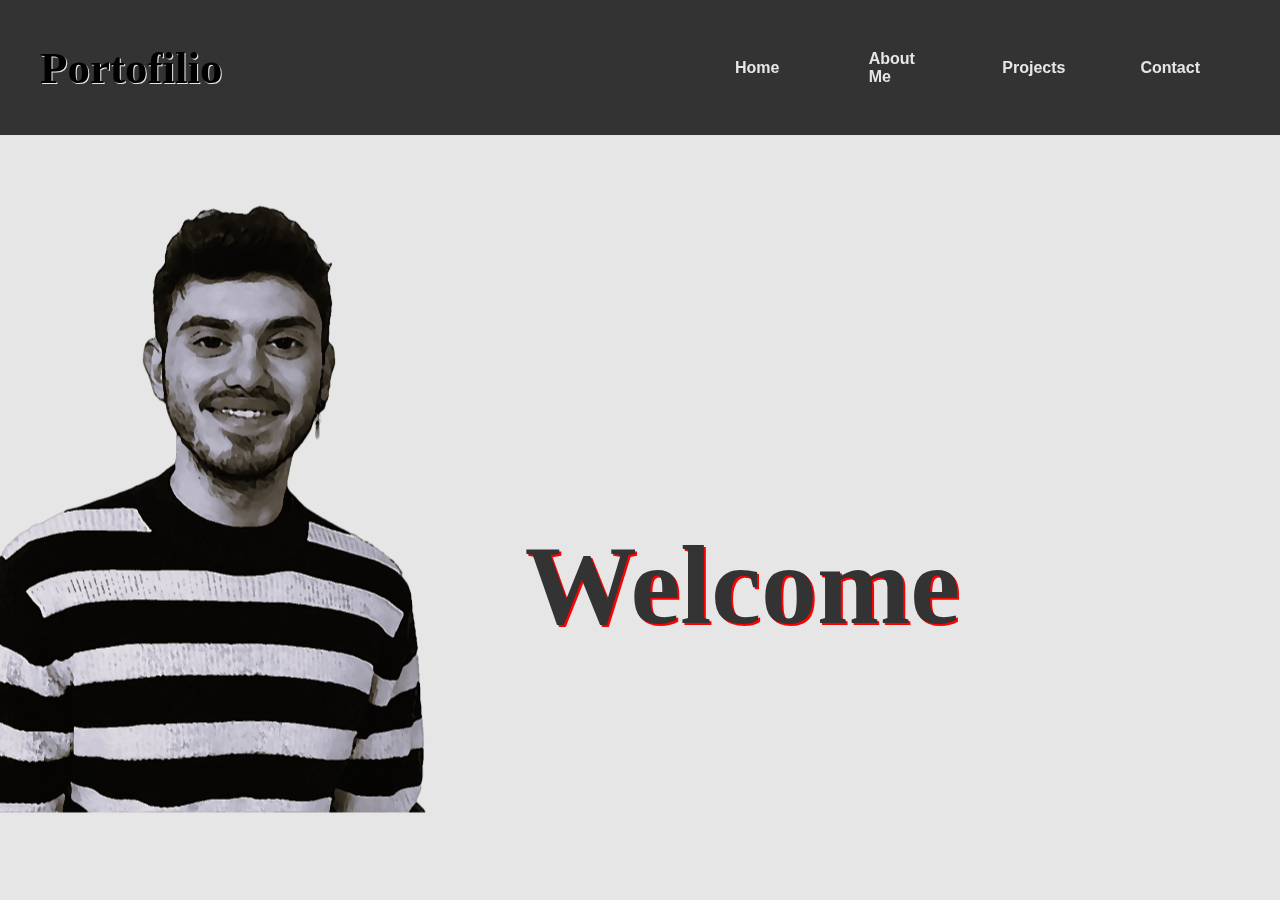
==== index.html @ 9a862027 "Add files via upload" ====
<!DOCTYPE html>
<html lang="en">
<head>
    <meta charset="UTF-8">
    <title>Title</title>
    <link rel="stylesheet"type="text/css"href="style.css">

</head>

<body>
<div class="wrapper">

              <div class="headsed">


                    <div class="headings">
                        <h1  class="Master Head" id="home"> Portofilio </h1>
                    </div>


                  <nav>
                      <ul>

                          <li> <a href="#home">Home </a> </li>
                             <li> <a href="#Aboutme">About Me </a> </li>
                             <li><a href="#projects">Projects  </a>  </li>
                          <li> <a href="#contact">Contact </a> </li>



                        </ul>
                        </nav>
                     </div>

    <header>
        <img src="pictures/2.png" class="background" width="500" height="1000">


        <h1 class="title" >Welcome</h1>
    </header>
    <section>
        <br><br><br><h2 id="Aboutme" style="font-family: Arial, Helvetica, sans-serif;">A Little About me </h2>
       <p>My name is Ugur Kolbasi. I have recently finished my master degree  at Griffith Collage in Computer Science.
           My background is Industrial Engineering. Now, I am looking for my first full-time job.
I have been improving my computer skills such as 3d modelling, Html, CSS and JavaScript as well as working as freelancer.
           I also have experience as engineer in Project Planning, Operation Research, Cost Analysis.<br><br> I have great understanding of business models and production system,
           my aim is  combining these tools with IT related fields.  I am really open to learning new skills and improving myself not only career-wise and gaining personal experiences.
           The world is changing rapidly, and I do not have much professional experience,
           but I am willing to take the necessary steps to achieve my goals and accomplish impeccable experience in this growing industry.
           I can provide a fresh take and an extraordinary approach to every project. I am open to challenges and constructive feedback.
           I am open-minded and eager to become a team player and dedicate my skills and talents to developing unique and high-quality products.<br><br><br><br>
    </section>
   

    <section  id="projects">
        <div style="margin-left:10%;" >
        <h1 style="font-family:Arial;" >Projects</h1>

        <h4 style="font-family:Arial, Helvetica, sans-serif;">Project: Focked Poster  Design </h4>
        <br>

        <span style="font-size: 1.4rem; font-family: Arial, Helvetica, sans-serif;">Focked is  an energy drink based in Slovakia. It is new to the Irish Market I designed a standing Poster and Web site Poster for the brand  </span>
        
        
        <br><br>
        <div class="project-wrapper">

            <div class="tumbnails"> 

                <div class="imgwrapping">
                <img  src="pictures/focked.jpg" width="400" height="200" class="resim">
                <p class="desc">Focked Stand Poster </p>
            </div>
        
            <div class="imgwrapping">
                <img src="pictures/FOCKED 1.jpg" width="400" height="200" class="resim" >
                <p class="desc">Focked  Web  Poster </p>
            </div>
            <div class="imgwrapping">
                <img src="pictures/focked 2.jpg" width="400" height="200" class="resim">
                <p class="desc">Focked  Web  Poster </p>
            </div>
        </div>
           
            <br><br><br>
            </div>

        <div class="hangman ">

            <h4 style="font-family:Arial, Helvetica, sans-serif;">The Hangman Game </h4>

            <div class="hangman-wrapings">
                <a href="hangman.html">
                <img  class="hangmanpic"  src="pictures/hangman.png" width="439px" >
            </a >

                <span class="introduction ">Hangman is a guessing game for two or more players. One player thinks of a word, phrase or sentence and the other(s) tries to guess it by suggesting letters within a certain number of guesses. With some JavaScript Code the game can be played digitally. </span>

                


            </div>

        </div>

        <div class="Cinema Reservation ">

            <h4 style="font-family:Arial, Helvetica, sans-serif;"> Cinema Reservation Application  </h4>

            <div class="hangman-wrapings">
                <a href="booking.html">
                <img  class="hangmanpic"  src="pictures/Picture1.png" >
            </a >

                <p class="introduction "> </p>

                


            </div>

        </div>



            

    </section>
  
    <div class="container">
        <h1 id="contact">Connect with me  </h1>
        
        <p>I would love to respond to your queries. Feel free to get in touch with me.</p>
        <div class="contact-box">

            <div class="contact-left" style="padding-left:10%;">
                <h3>
                    Sent your request
                </h3>
                <div id="lightbox">
                
                </div>
                <form action="https://formsubmit.co/ugurkolbasii@gmail.com" method="POST">
                    <div class="input-row">
                        <div class="input-group" style="padding-left:10%;">
                                <label>Name</label>
                            <input  name="email" placeholder="John Smith">
                                <label>Phone</label>
                            <input  name="phone " placeholder="+353 89 888 88 88">


                        </div>
                        <div class="input-group">
                                <label>E-mail</label>
                            <input type="email" name="email"  placeholder="Johnsmith@123.com">
                                <label>Subject</label>
                            <input type="text" name="subject" placeholder="Product Demo">


                        </div>


                    </div>
                    <div class="mesaj">

                        <textarea  name="text"  cols="40" rows="5"></textarea>
                        <button type="submit"> Send </button>
                        </div>
                </form>

            </div>

            <div class="contact-right">
                  <h3>
                   Reach me
                </h3>
                <ul>
                    <li>E-mail:ugurkolbasii@gmail.com</li><br>
                    <li>Phone:+353 83 058 3962</li>

                </ul>

            </div>

        </div>
    </div>

</div>

<script src="java.js"></script>

</body>
</html>
---- style.css ----
p{
    font-family:Arial;
    font-size:1.4rem;
    margin-left: 0;
    }

    body{
    margin:0px;
    background-color:#e6e6e6;
    
    }
    
    .title{
    position:absolute;
    font-size:7rem;
    color:#333;
    font-family:Open Sans;
    right:25%;
    text-shadow: 2px 2px #ff0000;
    }
    
    section{
    font-size:1.7rem;
    padding:2rem;
    background-color:#333;
    opacity:0.9;
    color:white;
    
    
    }
    section h2{
    padding-left:10%;
    text-align:justify;
    
    }
    section p{
    justify-content:center;
    align-items:center;
    width:80%;
    padding-left:10%;
    text-align:justify;
    }
    .wrapper{
    
    height:100vh;
    overflow-y:auto;
    overflow-x:hidden;
    perspective:10px;
    
    }
    
    header{
    position:relative;
    display:flex;
    justify-content:center;
    align-items:center;
    height:100%;
    transform-style:preserve-3d;
    z-index:-1;
    
    }
    
    .background{
    position:absolute;
    left:-450px;
    object-fit:cover;
    z-index:-1;
    
    }
    
    .foreground{
    position:absolute;
    height:100%;
    width:100%;
    object-fit:cover;
    z-index:-1;
    }
    
    .background{
    transform:translateZ(-10px) scale(2);
    }
    
    .headsed{
    display:flex;
    justify-content:space-between;
    background-color:#333;
    height:15%;
    align-items:center;
    
    }
    
    .headings{
    margin-left:40px;
    }
    .headings h1{
    text-shadow: 1px 1px #e6e6e6;
    font-size:45px;
    }
    
    
    nav{
    margin-right:40px;
    
    }
    
    
    nav ul{
    display:flex;
    align-items:center;
    justify-content:center;
    gap:35px;
    
    
    
    
    }
    nav ul li{
    color:white;
    font-weight:700;
    list-style-type:none;
    padding-right:40px;height:100%;
    width:100%;
    }
    
    nav ul li a {
    text-decoration:none;
    color:#e6e6e6;
    font-family: Arial;
    
    }
    
    a:hover{
    color:#333;
    text-decoration:underline  #333;
    background-color:grey;
    }
    
    .container{
    
    background-color:#333;
    opacity:0.9;
    color:white;
    font-size:1.7rem;
    width:100%;
    
    }
    .container h1{
    margin:0;
    font-size:2rem;
    padding-left:10%;
    margin-bottom:10px;
    
    }
    .container p{
    width:80%;
    padding-left:10%;
    margin-bottom:40px;
    font-family:Arial;
    font-size:1.5rem;
    
    }
    .contact-box{
    background-color:#333;
    opacity:0.9;
    display:flex;
    font-family:Arial;
    
    }
    .contact-left{
    flex-basis:60%;
    padding:40px 60px;
    background-color:#e6e6e6;
    color:#333;
    font-family:Arial;
    font-size:1.5rem;
    
    font-family:Arial;
    
    
    }
    .contact-right{
    flex-basis:60%;
    padding:40px ;
    background-color:#e6e6e6;
    color:#333;
    margin-right:10px;
    font-family:Arial;
    font-size:1.5rem;
    
    
    
    }
    
    #contact{
    font-family:Arial;
    
    }
    .contact-right li{
    list-style-type:none;
    
    }
    
    .contact-box{
    display:flex;
    
    
    
    }
    .input-row{
    display:flex;
    justify-content:space-between;
    }
    
    .input-group{

    display:flex;
    flex-direction:column;
    flex-wrap:nowrap;
    justify-content:space-between;
    margin-bottom:20px;
    
    }
    
    
    input{
    width:100%;
    height:30px
    
    }
    .mesaj{
    display:flex;
    flex-direction:column;
    align-items:center;
    justify-content:center;
    gap:10px;
    }
    
    button{
    width:15%;
    height:10%;
    
    }
    .project-wrapper{

        margin-right:10%;
    }
    .tumbnails{
        display:flex;
        flex-direction: row;
        justify-content: space-between;
       
    
        }

        .desc{
            align-items: center;
            justify-content: center;
            font-family: Arial, Helvetica, sans-serif;
        
        }

    .tumbnails img{

        cursor: pointer;
    }
    #lightbox{
        position:fixed;
        top:1750px;
        left:0px;
        width:100%;
        height:100%;
        background-color:rgb(0, 0, 0);
        opacity: 1;
        display: none;
        z-index: 1000px;
       

        }
       
    #lightbox.active{
        display: flex;
        align-items: center;
        justify-content:center;
        opacity: 1;
    }

    .proje_description p{
        margin-left: 0;
        margin-top: 25px;
        margin-bottom: 15px;
    }
    label{
        font-size: 15px;
        margin:15px 0px 5px 0px;
    }


    .hangman{
        margin-right:10%;
    }

    .hangman-wrapings{

        display: flex;

    }
    .hangmanpic:hover{
        cursor: pointer;
        transform: scale(1.3);


    }

    .introduction{
        margin-left:65px;
        font-size: 1.4rem;
        font-family: Arial, Helvetica, sans-serif;
        
    }
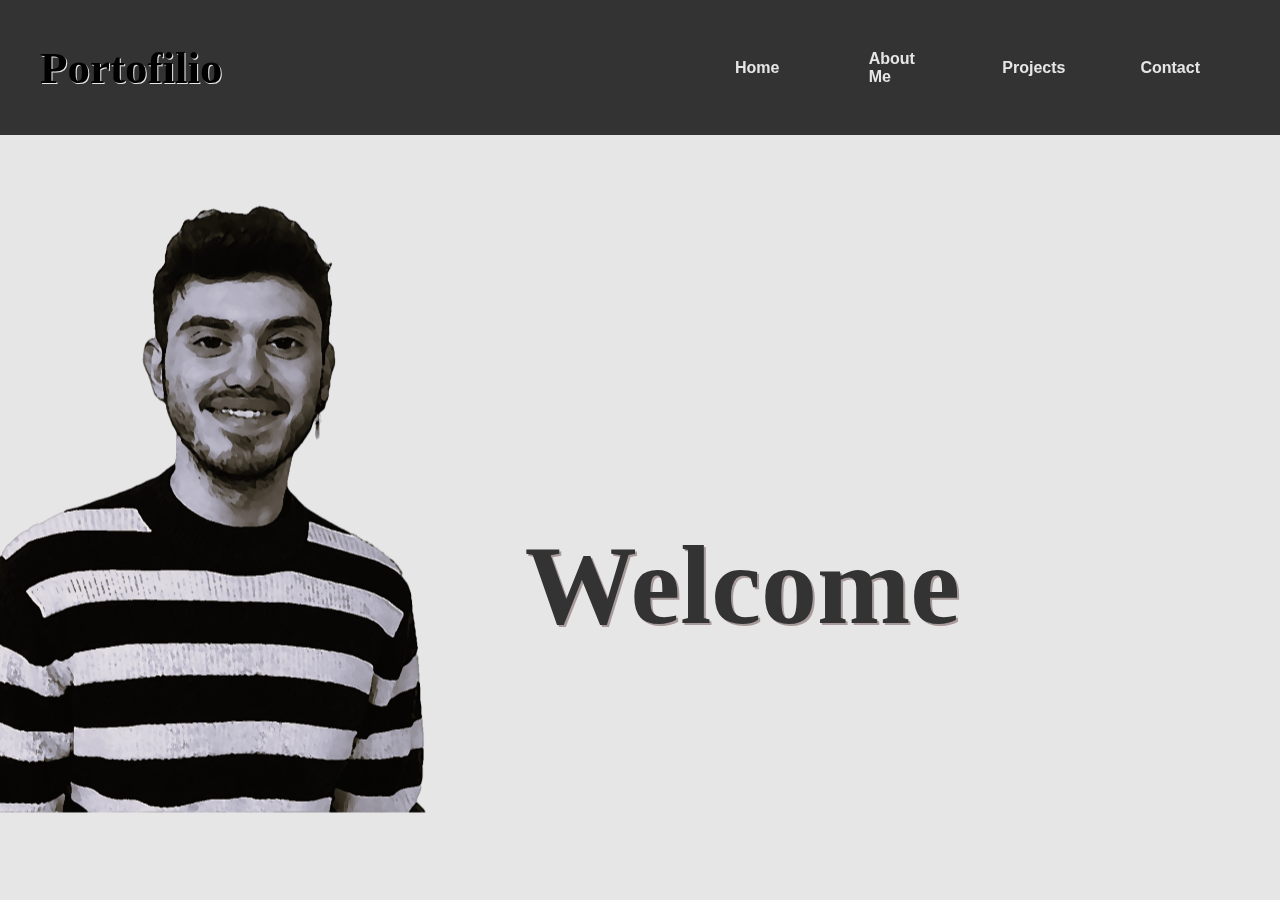
==== commit 9bbc53bc: "Add files via upload" ====
--- a/index.html
+++ b/index.html
@@ -2,7 +2,7 @@
 <html lang="en">
 <head>
     <meta charset="UTF-8">
-    <title>Title</title>
+    <title>My Portofilio</title>
     <link rel="stylesheet"type="text/css"href="style.css">
 
 </head>
@@ -40,15 +40,15 @@
     </header>
     <section>
         <br><br><br><h2 id="Aboutme" style="font-family: Arial, Helvetica, sans-serif;">A Little About me </h2>
-       <p>My name is Ugur Kolbasi. I have recently finished my master degree  at Griffith Collage in Computer Science.
-           My background is Industrial Engineering. Now, I am looking for my first full-time job.
-I have been improving my computer skills such as 3d modelling, Html, CSS and JavaScript as well as working as freelancer.
-           I also have experience as engineer in Project Planning, Operation Research, Cost Analysis.<br><br> I have great understanding of business models and production system,
-           my aim is  combining these tools with IT related fields.  I am really open to learning new skills and improving myself not only career-wise and gaining personal experiences.
-           The world is changing rapidly, and I do not have much professional experience,
-           but I am willing to take the necessary steps to achieve my goals and accomplish impeccable experience in this growing industry.
-           I can provide a fresh take and an extraordinary approach to every project. I am open to challenges and constructive feedback.
-           I am open-minded and eager to become a team player and dedicate my skills and talents to developing unique and high-quality products.<br><br><br><br>
+       <p>I am a recent graduate from Griffith College with a degree in Industrial Engineering. During my academic journey, I developed a strong foundation in problem-solving, critical thinking, and project management. Additionally, my passion for technology led me to explore the world of web design and development, and I have been working as a freelancer in this field.
+
+        My experience as a freelance web designer has allowed me to hone my skills in creating visually appealing and user-friendly websites. I have a strong grasp of HTML, CSS, and web design principles, and I take pride in delivering projects that meet clients' expectations
+        .
+        One of my key strengths is my ability to quickly adapt and learn new concepts. As a quick learner, I am always eager to embrace new challenges and technologies.<br><br> I am committed to staying up-to-date with the latest industry trends and best practices, making me a versatile and adaptable professional.
+        
+        I am now seeking to leverage my educational background in Industrial Engineering and my experience in web design to contribute to a dynamic and innovative team. I am confident that my unique blend of skills, coupled with my passion for learning and growth, will make me a valuable asset to any organization. I am excited about the prospect of working with a forward-thinking company that values creativity and continuous improvement.
+        Thank you for considering my application. I look forward to the opportunity to discuss how my skills and enthusiasm align with the goals and needs of your organization
+        
     </section>
    
 
@@ -87,14 +87,14 @@
 
         <div class="hangman ">
 
-            <h4 style="font-family:Arial, Helvetica, sans-serif;">The Hangman Game </h4>
+            <h4 style="font-family:Arial, Helvetica, sans-serif;">Evim Pastry  Online Shop </h4><br>
 
             <div class="hangman-wrapings">
-                <a href="hangman.html">
-                <img  class="hangmanpic"  src="pictures/hangman.png" width="439px" >
+                <a href="https://limegreen-panther-868878.builder-preview.com/">
+                <img  class="hangmanpic"  src="pictures/evim.png" width="350px" >
             </a >
 
-                <span class="introduction ">Hangman is a guessing game for two or more players. One player thinks of a word, phrase or sentence and the other(s) tries to guess it by suggesting letters within a certain number of guesses. With some JavaScript Code the game can be played digitally. </span>
+                <span class="introduction ">Evim is an esteemed Turkish pastry shop set to debut in Dublin. I have been approached to craft a website and design a logo that embodies the essence and uniqueness of this brand-new establishment. </span>
 
                 
 
@@ -102,22 +102,24 @@
             </div>
 
         </div>
+        <br> <br> 
 
-        <div class="Cinema Reservation ">
+        <div class="Cinema Reservation "> <br>
 
-            <h4 style="font-family:Arial, Helvetica, sans-serif;"> Cinema Reservation Application  </h4>
+            <h4 style="font-family:Arial, Helvetica, sans-serif;"> Speak English </h4>
 
             <div class="hangman-wrapings">
-                <a href="booking.html">
-                <img  class="hangmanpic"  src="pictures/Picture1.png" >
+                <a href="https://thespeakenglish.com/">
+                <img  class="hangmanpic"  src="pictures/Speak English.png"  width="350px" >
             </a >
 
-                <p class="introduction "> </p>
+                <p class="introductionse "> Speak English is an esteemed English language institute based in Turkey, offering a wide array of services. I've been approached to develop a website and a booking application to enhance their digital presence and streamline their operations. </p>
 
                 
 
 
             </div>
+            <br> <br> <br> <br> <br> <br>
 
         </div>
 
--- a/style.css
+++ b/style.css
@@ -7,6 +7,7 @@
     body{
     margin:0px;
     background-color:#e6e6e6;
+    margin: 0;
     
     }
     
@@ -16,7 +17,7 @@
     color:#333;
     font-family:Open Sans;
     right:25%;
-    text-shadow: 2px 2px #ff0000;
+    text-shadow: 2px 2px #a89a9a;
     }
     
     section{
@@ -81,11 +82,14 @@
     }
     
     .headsed{
-    display:flex;
-    justify-content:space-between;
-    background-color:#333;
-    height:15%;
-    align-items:center;
+      
+        display:flex;
+         justify-content:space-between;
+        background-color:#333;
+        height:15%;
+        align-items:center;
+        z-index:9999;
+        transition: all 300ms ease-in-out;
     
     }
     
@@ -120,25 +124,41 @@
     list-style-type:none;
     padding-right:40px;height:100%;
     width:100%;
+  
     }
     
     nav ul li a {
     text-decoration:none;
     color:#e6e6e6;
     font-family: Arial;
-    
-    }
-    
-    a:hover{
+    border:hidden;
+    border-radius: 5px;
+    transition: all 500ms;
+    
+    }
+
+    .up{
+
+        background-color: rgba(177, 170, 170, 0.726);
+        filter: drop-shadow(0 -10px 20px rgb(170,170,170)) ;
+        color: wheat;
+    }
+    
+    .down{
+        transform: translate3d(0,100%,0);
+
+    }
+    
+    li a:hover{
     color:#333;
-    text-decoration:underline  #333;
-    background-color:grey;
+    transform: scale(1.5);
+    background-color:rgb(180, 179, 179);
     }
     
     .container{
     
-    background-color:#333;
-    opacity:0.9;
+    background-color:#333333e5;
+    
     color:white;
     font-size:1.7rem;
     width:100%;
@@ -157,19 +177,17 @@
     margin-bottom:40px;
     font-family:Arial;
     font-size:1.5rem;
-    
     }
     .contact-box{
-    background-color:#333;
-    opacity:0.9;
-    display:flex;
+    
+display:flex;
     font-family:Arial;
     
     }
     .contact-left{
     flex-basis:60%;
     padding:40px 60px;
-    background-color:#e6e6e6;
+    background-color:#a19f9f;
     color:#333;
     font-family:Arial;
     font-size:1.5rem;
@@ -181,9 +199,9 @@
     .contact-right{
     flex-basis:60%;
     padding:40px ;
-    background-color:#e6e6e6;
+    background-color:#a19f9f;
     color:#333;
-    margin-right:10px;
+   
     font-family:Arial;
     font-size:1.5rem;
     
@@ -304,17 +322,30 @@
         display: flex;
 
     }
+    .hangmanpic{
+        transition: all 500ms;
+    }
     .hangmanpic:hover{
         cursor: pointer;
-        transform: scale(1.3);
+        transform: scale(1.2);
 
 
     }
 
     .introduction{
-        margin-left:65px;
+        margin-left:115px;
         font-size: 1.4rem;
         font-family: Arial, Helvetica, sans-serif;
+        text-align: justify;
         
     }
-
+    .introductionse{
+       
+        font-size: 1.4rem;
+        font-family: Arial, Helvetica, sans-serif;
+        text-align: justify;
+        margin-right: 10%;
+        margin-left:-5px;
+
+    }
+
